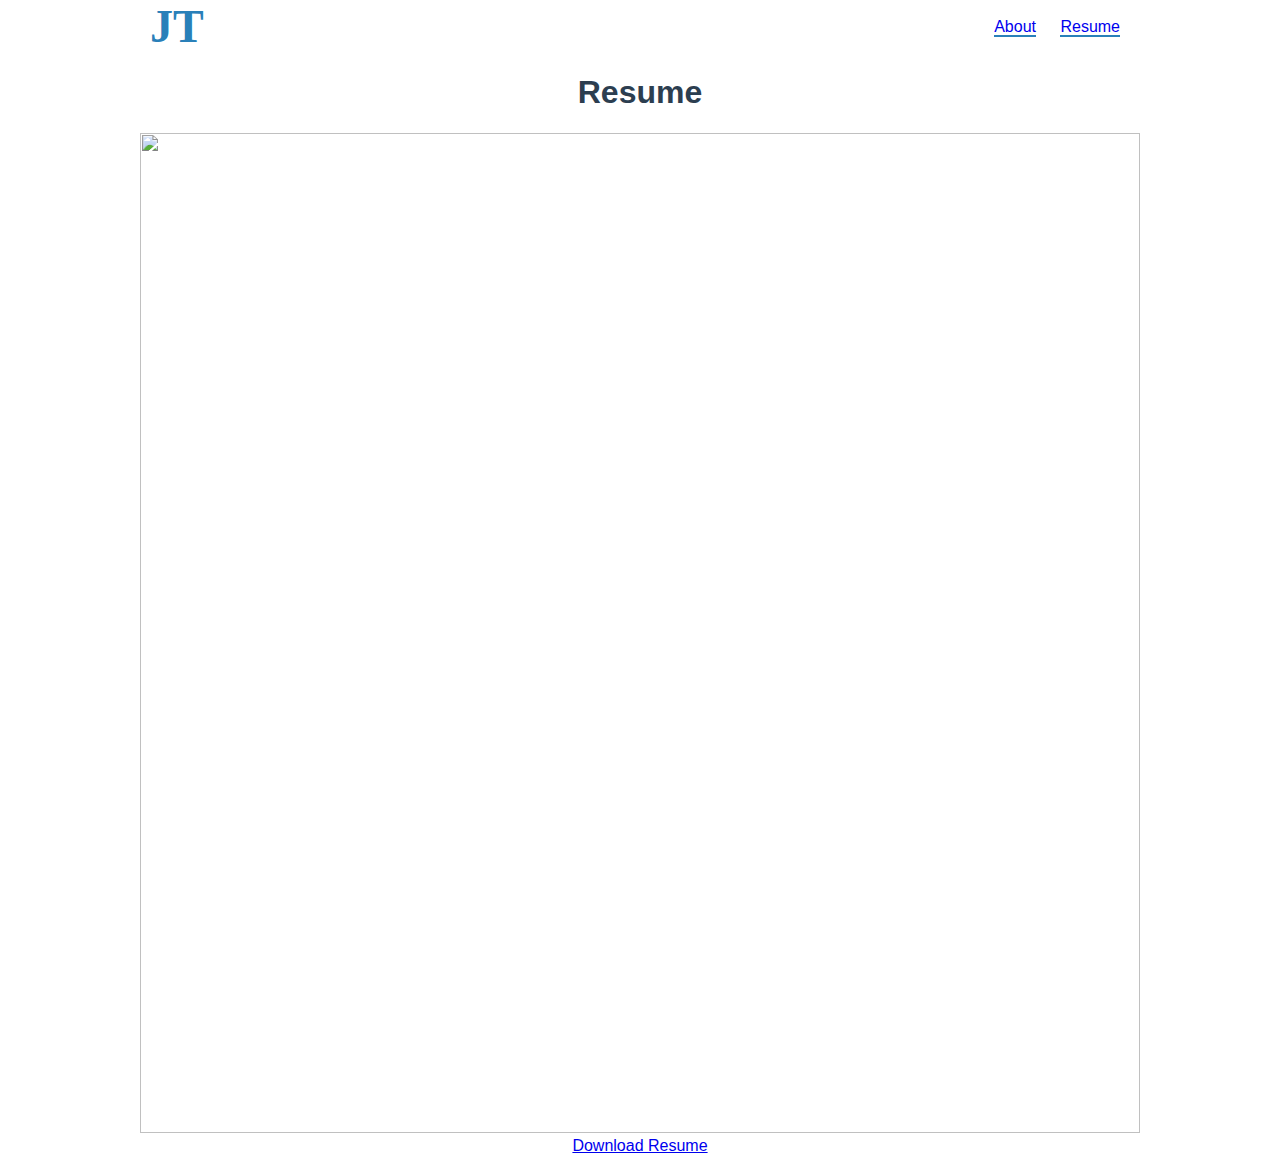
==== resume.html @ 3d352116 "Add initial files" ====
<!DOCTYPE html>
<html>
  <head>
    <link
      rel="stylesheet"
      type="text/css"
      href="style.css" />
  </head>
  <body>
    <div class="header">
      <p class="logo">JT</p>
      <nav>
        <a class="nav-item" href="version1.html">About</a>
        <a class="nav-item" href="resume.html">Resume</a>
      </nav>
    </div>

    <h1>Resume</h1>
   <img src="Resume.png" height="1000" width="1000"/>
   <div>
     <a href="Resume.pdf">Download Resume</a>
   </div>

  </body>
</html>
---- style.css ----
body {
  text-align: center;
  color: #2c3e50;
  margin: 0px;
  font-family: 'Raleway', sans-serif;
}

.header {
  display: flex;
  justify-content: space-between;
  align-items: center;
  margin: 0 150px;
}

.logo {
  font-size: 46px;
  color: #2980b9;
  font-weight: bold;
  margin: 0px;
  font-family: 'Bitter', serif;
}

.nav-item {
  border-bottom: 2px solid #2980b9;
  text-decoration: none;
  margin: 0 10px;
}

.greeting {
  font-size: 52px;
}

.greeting-hello {
  font-style: italic;
}

.greeting-name {
  color: #2980b9;
  font-weight: bold;
  font-family: 'Bitter', serif;
}

.about {
  background-color: #2c3e50;
  color: #ecf0f1;
  padding: 100px;
}

.about-title {
  font-size: 56px;
  text-transform: uppercase;
  margin: 0px
}

.about-image {
  margin: 50px;
  width: 20%;
  border-radius: 50%;
}

.about-resume-button {
  margin-top: 50px;
  font-family: 'Bitter', serif;
}

.about-resume-link {
  font-size: 24px;
  color: #ecf0f1;
  font-weight: bold;
  text-transform: uppercase;
  border-bottom: 2px solid #2980b9;
  text-decoration: none;
  }

.social-media-icon-link {
  color: #2c3e50;
}
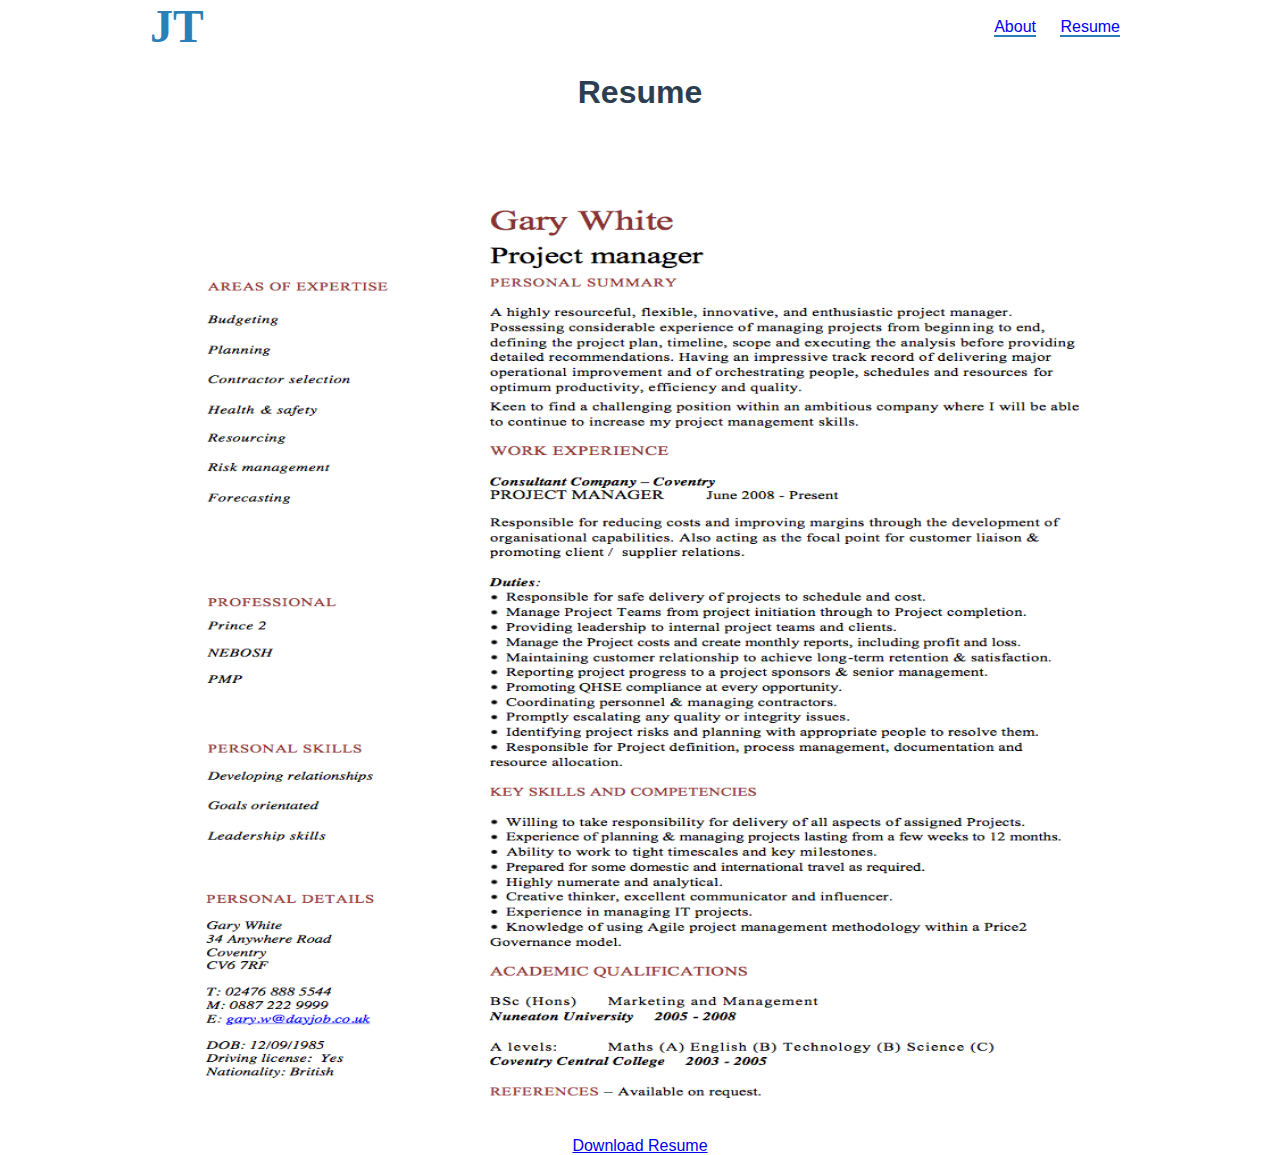
==== commit 0d17a33a: "Update resume.html" ====
--- a/resume.html
+++ b/resume.html
@@ -10,15 +10,15 @@
     <div class="header">
       <p class="logo">JT</p>
       <nav>
-        <a class="nav-item" href="version1.html">About</a>
+        <a class="nav-item" href="index.html">About</a>
         <a class="nav-item" href="resume.html">Resume</a>
       </nav>
     </div>
 
     <h1>Resume</h1>
-   <img src="Resume.png" height="1000" width="1000"/>
+   <img src="resume.png" height="1000" width="1000"/>
    <div>
-     <a href="Resume.pdf">Download Resume</a>
+     <a href="resume.pdf">Download Resume</a>
    </div>
 
   </body>
